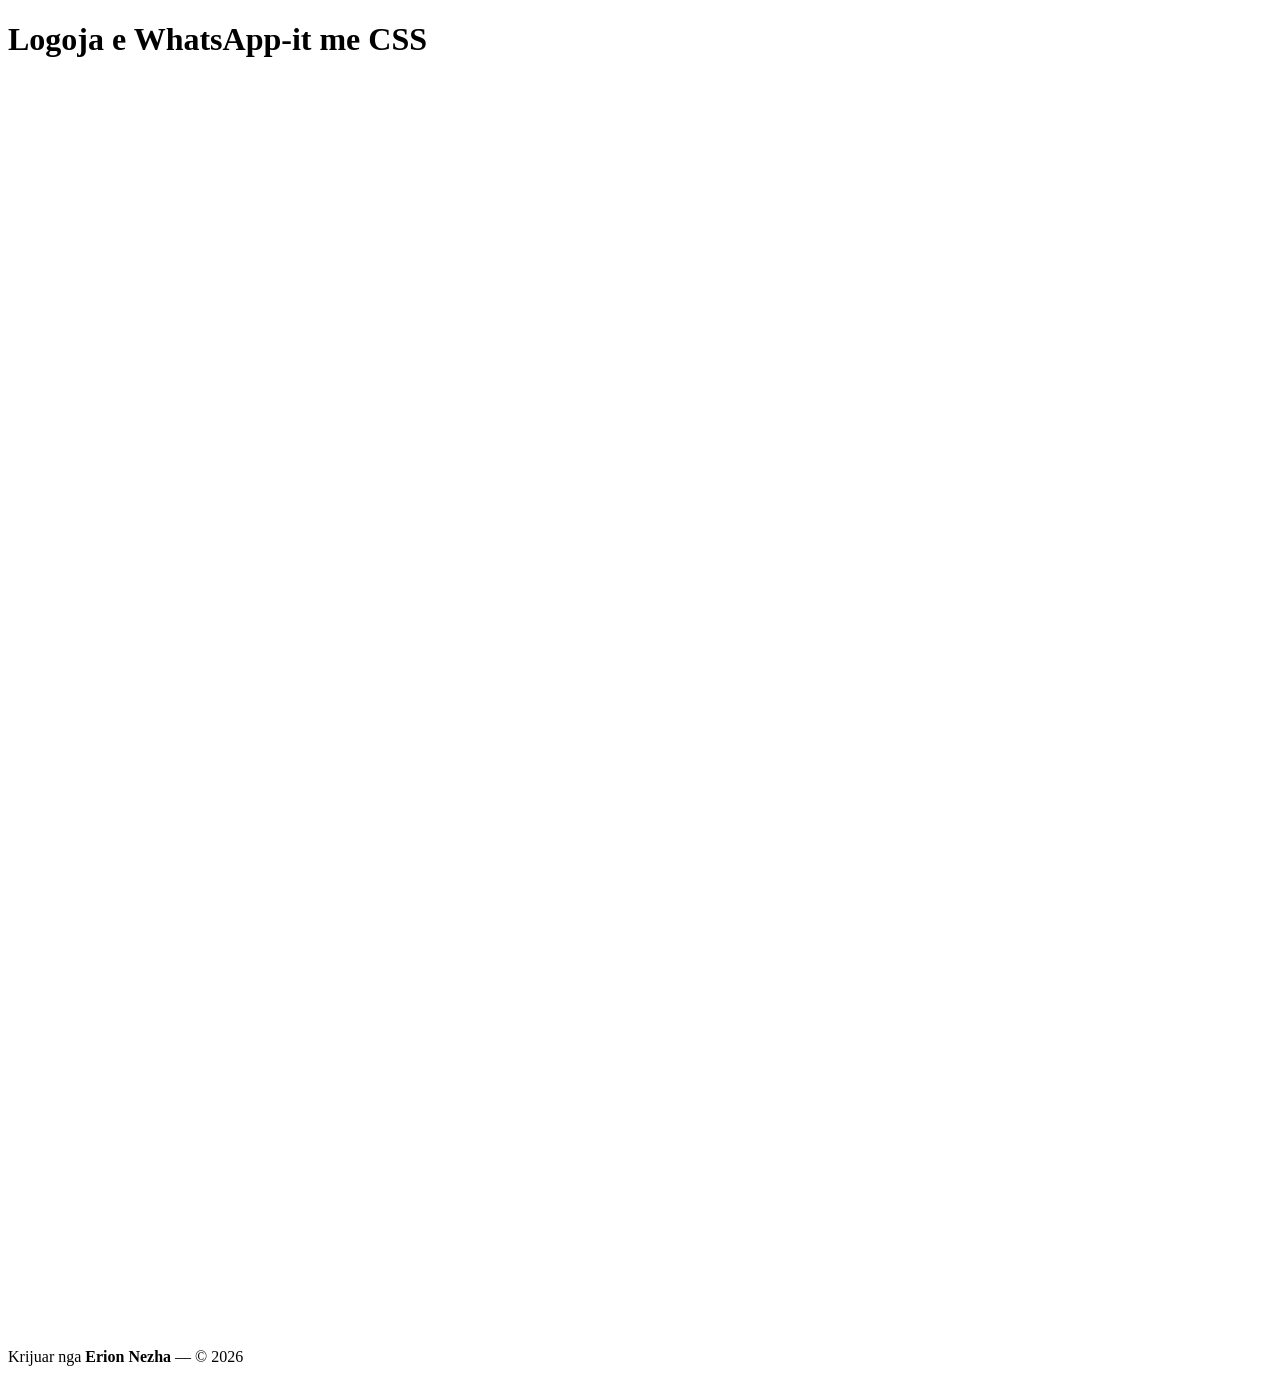
==== demo/index.html @ c52827da "Publikimi fillestar: Whatsapp-Logo-CSS — demo live + kodi burim" ====
<!-- Created by Erion Nezha — © 2026 All rights reserved -->
<!DOCTYPE html>
<html lang="sq">
<head>
<meta charset="UTF-8">
<meta name="viewport" content="width=device-width, initial-scale=1.0">
<title>Logoja e WhatsApp-it — Art me CSS</title>
<link rel="stylesheet" href="style.css">
</head>
<body>
<div class="page">
  <h1>Logoja e WhatsApp-it me CSS</h1>
  <div class="stage">
    <div class="white">
        <div><svg class="phone-icon" viewBox="0 0 24 24" fill="#fff"><path d="M6.62 10.79a15.15 15.15 0 0 0 6.59 6.59l2.2-2.2a1 1 0 0 1 1.02-.24 11.4 11.4 0 0 0 3.57.57 1 1 0 0 1 1 1V20a1 1 0 0 1-1 1A17 17 0 0 1 3 4a1 1 0 0 1 1-1h3.5a1 1 0 0 1 1 1 11.4 11.4 0 0 0 .57 3.57 1 1 0 0 1-.25 1.02l-2.2 2.2z"/></svg></div>
    </div>
  </div>
</div>
<footer class="credit">Krijuar nga <strong>Erion Nezha</strong> — © 2026</footer>
</body>
</html>
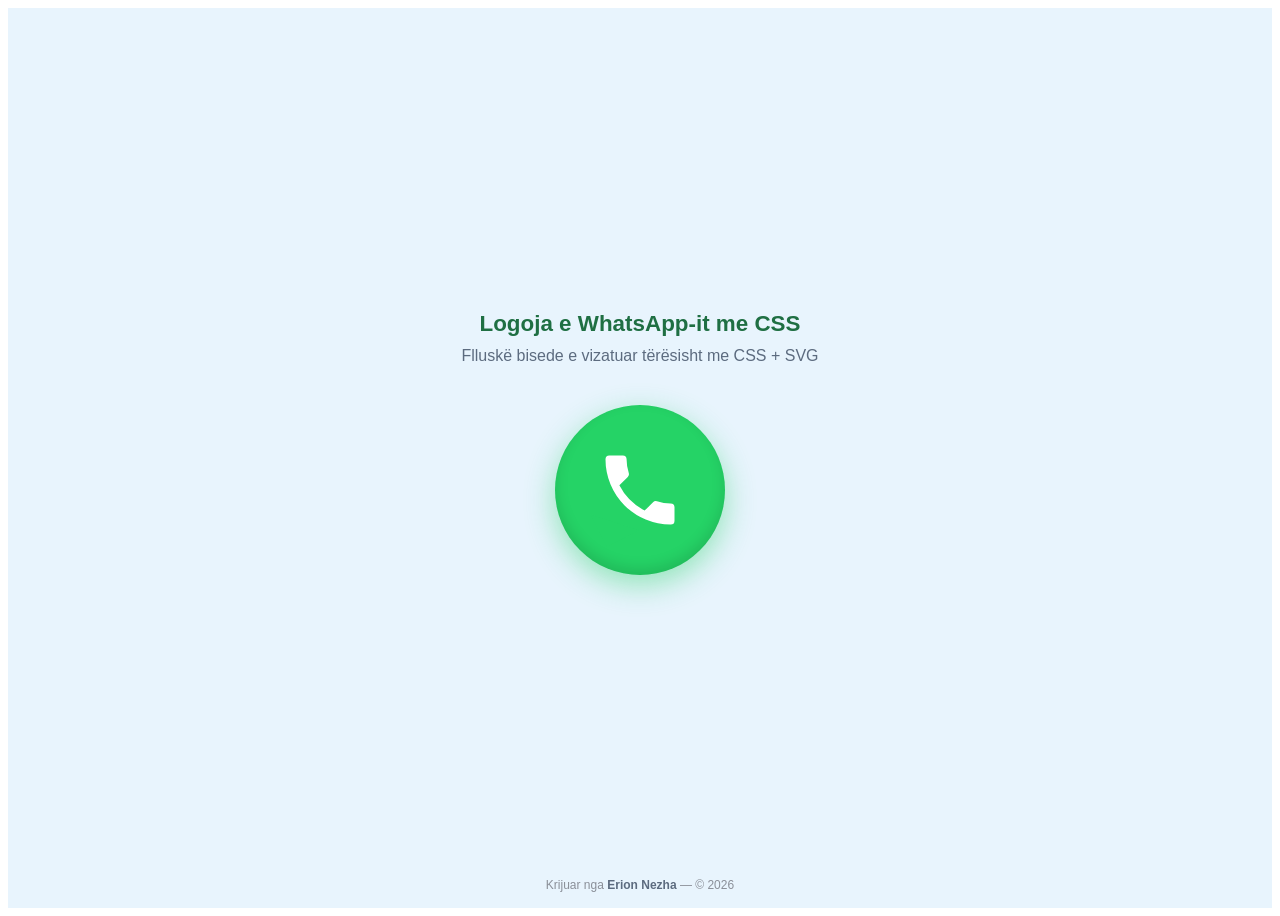
==== commit f65139b7: "Rishkrim i pastër i logos WhatsApp" ====
--- a/demo/index.html
+++ b/demo/index.html
@@ -5,17 +5,31 @@
 <meta charset="UTF-8">
 <meta name="viewport" content="width=device-width, initial-scale=1.0">
 <title>Logoja e WhatsApp-it — Art me CSS</title>
-<link rel="stylesheet" href="style.css">
+<style>
+.wa-stage{display:flex;justify-content:center;align-items:center;padding:30px 0}
+.wa-bubble{position:relative;width:170px;height:170px;background:#25D366;border-radius:50%;
+  display:flex;align-items:center;justify-content:center;
+  box-shadow:0 10px 30px rgba(37,211,102,.45), inset 0 -6px 14px rgba(0,0,0,.12)}
+.wa-bubble::after{content:"";position:absolute;left:26px;bottom:2px;width:0;height:0;
+  border:26px solid transparent;border-top-color:#25D366;transform:rotate(18deg)}
+.wa-phone{width:92px;height:92px;fill:#fff}
+.page{min-height:100vh;display:flex;flex-direction:column;align-items:center;justify-content:center;font-family:sans-serif;background:#e8f4fd;margin:0}
+.page h1{margin:0 0 10px;color:#1f6f43;font-size:1.4rem}
+.page p{color:#5c6b7f;margin:0 0 10px}
+.credit{position:fixed;bottom:8px;left:0;right:0;text-align:center;font-size:12px;color:#8a8f98;font-family:sans-serif;z-index:99;pointer-events:none}
+.credit strong{color:#5c6b7f}
+</style>
 </head>
 <body>
 <div class="page">
   <h1>Logoja e WhatsApp-it me CSS</h1>
-  <div class="stage">
-    <div class="white">
-        <div><svg class="phone-icon" viewBox="0 0 24 24" fill="#fff"><path d="M6.62 10.79a15.15 15.15 0 0 0 6.59 6.59l2.2-2.2a1 1 0 0 1 1.02-.24 11.4 11.4 0 0 0 3.57.57 1 1 0 0 1 1 1V20a1 1 0 0 1-1 1A17 17 0 0 1 3 4a1 1 0 0 1 1-1h3.5a1 1 0 0 1 1 1 11.4 11.4 0 0 0 .57 3.57 1 1 0 0 1-.25 1.02l-2.2 2.2z"/></svg></div>
+  <p>Flluskë bisede e vizatuar tërësisht me CSS + SVG</p>
+  <div class="wa-stage">
+    <div class="wa-bubble">
+      <svg class="wa-phone" viewBox="0 0 24 24"><path d="M6.62 10.79a15.15 15.15 0 0 0 6.59 6.59l2.2-2.2a1 1 0 0 1 1.02-.24 11.4 11.4 0 0 0 3.57.57 1 1 0 0 1 1 1V20a1 1 0 0 1-1 1A17 17 0 0 1 3 4a1 1 0 0 1 1-1h3.5a1 1 0 0 1 1 1 11.4 11.4 0 0 0 .57 3.57 1 1 0 0 1-.25 1.02l-2.2 2.2z"/></svg>
     </div>
   </div>
 </div>
-<footer class="credit">Krijuar nga <strong>Erion Nezha</strong> — © 2026</footer>
+<div class="credit">Krijuar nga <strong>Erion Nezha</strong> — © 2026</div>
 </body>
 </html>
